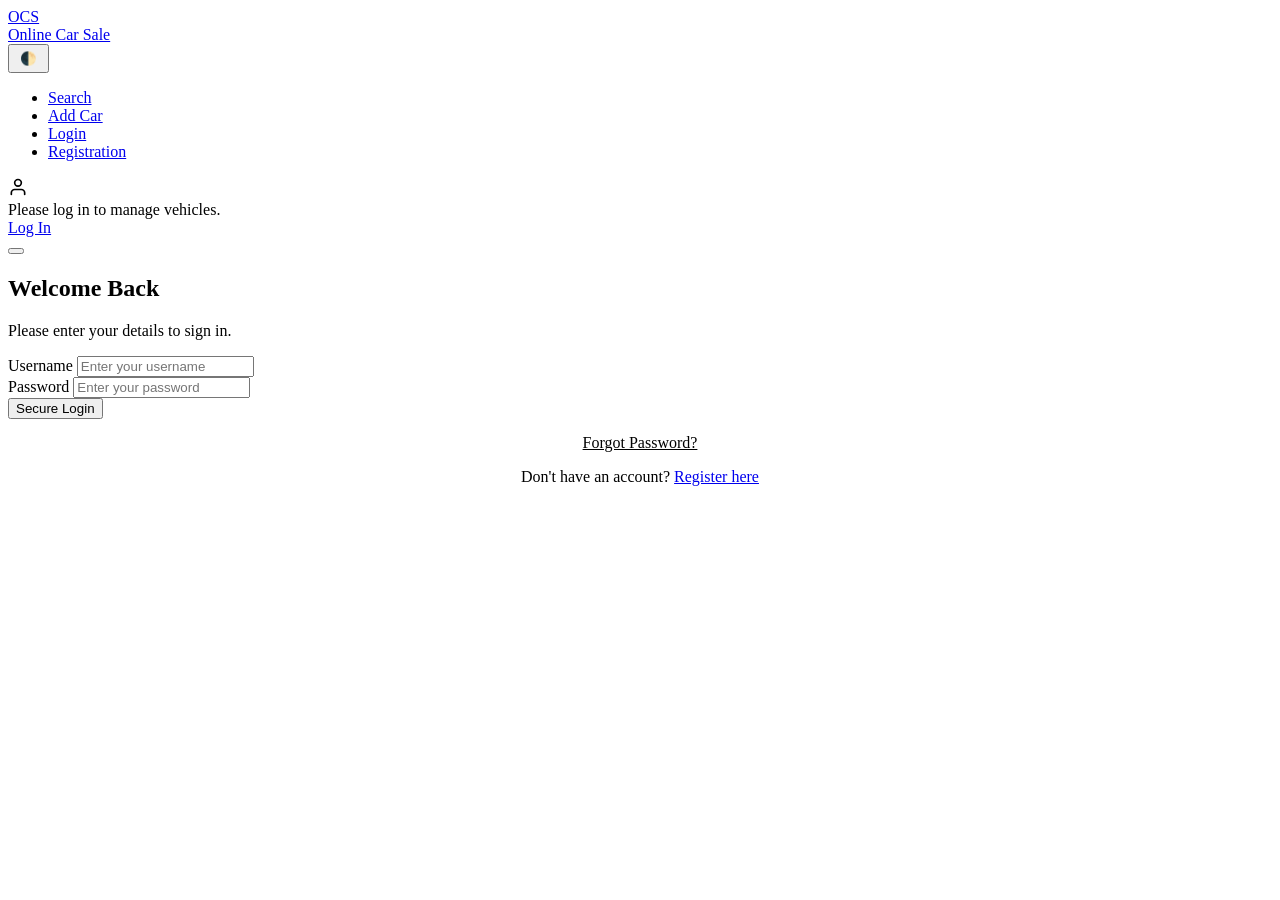
==== favorites.html @ e977bd30 "Add files via upload" ====
<!DOCTYPE html>
<html lang="en">
<head>
    <meta charset="UTF-8">
    <meta name="viewport" content="width=device-width, initial-scale=1.0">
    <title>Online Car Sale | My Favorites</title>
    <link rel="stylesheet" href="css/global.css">
    <link rel="stylesheet" href="css/layout.css">
    <link rel="stylesheet" href="css/components.css">
    <link rel="stylesheet" href="css/pages.css">
</head>
<body>

    <header class="site-header">
        <div class="container header-container">
            <a href="index.html" class="logo"><div class="logo-placeholder">OCS</div><span class="logo-text">Online Car Sale</span></a>
            <nav class="main-nav" id="main-nav">
                <button id="theme-toggle" class="btn btn-outline" style="padding: 5px 10px; margin-right: 15px;">🌓</button>
                <ul class="nav-list">
                    <li><a href="search.html" class="nav-link">Search</a></li>
                    <li class="auth-required hidden"><a href="add-car.html" class="nav-link">Add Car</a></li>
                    <li class="guest-only"><a href="log-in.html" class="nav-link">Login</a></li>
                    <li class="guest-only"><a href="registration.html" class="nav-link btn-primary">Registration</a></li>
                </ul>
            </nav>
            <div class="user-menu" id="userMenu">
                <div class="avatar" id="userAvatar">
                    <svg viewBox="0 0 24 24" fill="none" stroke="currentColor" stroke-width="2" stroke-linecap="round" stroke-linejoin="round" width="20" height="20">
                        <path d="M20 21v-2a4 4 0 0 0-4-4H8a4 4 0 0 0-4 4v2"></path><circle cx="12" cy="7" r="4"></circle>
                    </svg>
                </div>
                <div class="avatar-dropdown" id="avatarDropdown"></div>
            </div>
            <button class="mobile-menu-toggle" id="mobile-menu-toggle"><span></span><span></span><span></span></button>
        </div>
    </header>

    <main class="container py-xl">
        <section class="results-section">
            <div style="display: flex; align-items: center; gap: 15px; margin-bottom: 30px;">
                <h2 style="color: var(--text-main); font-size: 2rem; margin: 0;">❤️ My Wishlist</h2>
                <span style="color: var(--text-muted); background: var(--border); padding: 4px 12px; border-radius: 20px; font-size: 0.9rem;" id="favCount">0 items</span>
            </div>
            
            <div id="carGrid" class="car-grid"></div>
            
            <div id="noResults" style="display: none; text-align: center; padding: 60px 20px; background: var(--bg-card); border-radius: 12px; border: 1px dashed var(--border);">
                <div style="font-size: 4rem; margin-bottom: 15px; opacity: 0.5;">📭</div>
                <h3 style="color: var(--text-main); margin-bottom: 10px;">Your wishlist is empty</h3>
                <p style="color: var(--text-muted); margin-bottom: 20px;">Start exploring and save your favorite cars here!</p>
                <a href="search.html" class="btn btn-primary">Browse Cars</a>
            </div>
        </section>
    </main>

    <footer class="site-footer">
        <div class="container">
            <h4 class="footer-brand-title">Official Brand Partners</h4>
            <div class="brand-grid">
                <a href="https://www.toyota.com" target="_blank" class="brand-link">TOYOTA</a>
                <a href="https://www.bmw.com" target="_blank" class="brand-link">BMW</a>
                <a href="https://www.audi.com" target="_blank" class="brand-link">AUDI</a>
                <a href="https://www.tesla.com" target="_blank" class="brand-link">TESLA</a>
            </div>
        </div>
    </footer>

    <script src="js/auth-state.js"></script>
    <script src="js/data.js"></script>
    <script src="js/favorites.js"></script>
</body>
</html>
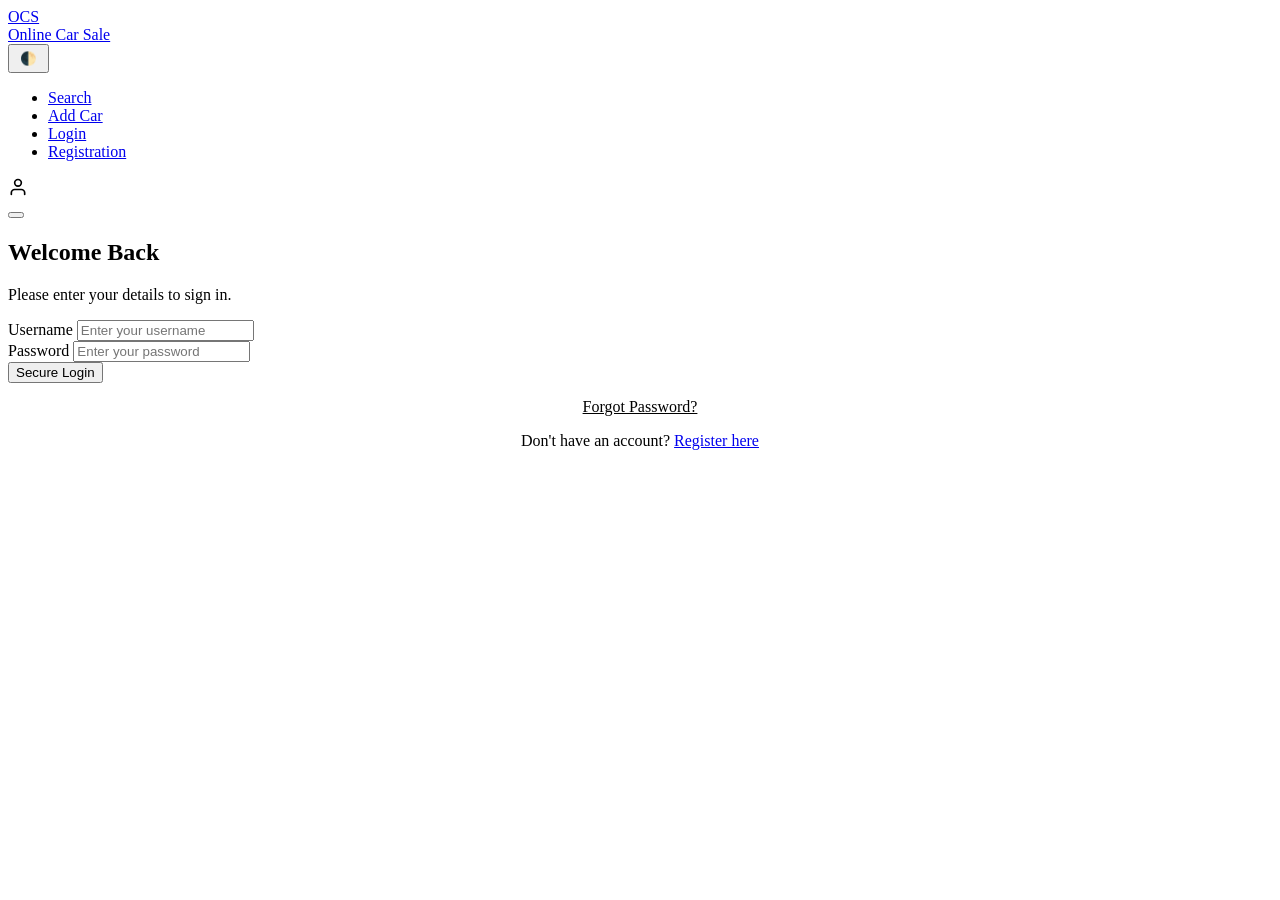
==== commit 80f8a2ca: "Add files via upload" ====
--- a/favorites.html
+++ b/favorites.html
@@ -66,7 +66,6 @@
     </footer>
 
     <script src="js/auth-state.js"></script>
-    <script src="js/data.js"></script>
     <script src="js/favorites.js"></script>
 </body>
 </html>
